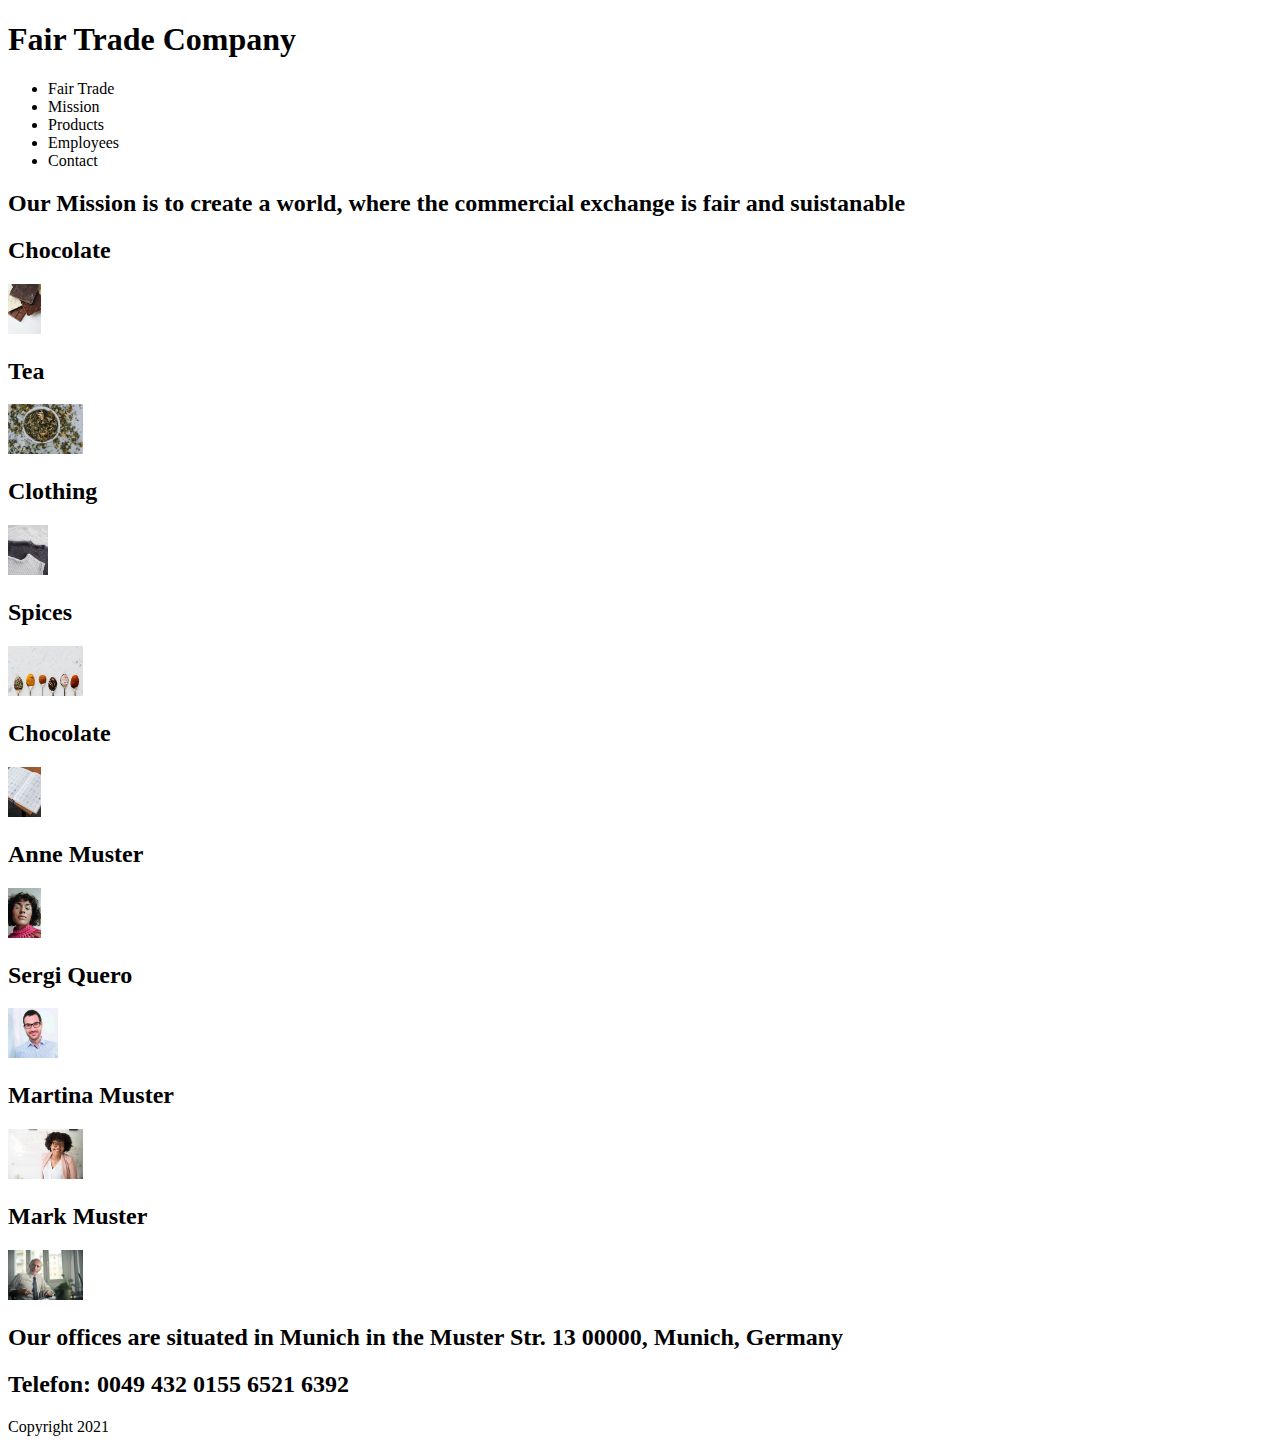
==== HTML_CSS_Websites/Company Home Page with Flexbox/index.html @ d664cd07 "Fair Trade Website" ====
<!DOCTYPE html>
<html lang="en">
<head>
    <meta charset="UTF-8">
    <meta http-equiv="X-UA-Compatible" content="IE=edge">
    <meta name="viewport" content="width=device-width, initial-scale=1.0">
    <title>Fair Trade Company</title>
    <link rel="styles" href="styles.css">

</head>
<body>
    <!--Title-->
    <h1>Fair Trade Company</h1>
    <!--navbar-->
    <navbar>
        <div class="navbar-wrap">
            <ul>
                <li class="logo">
                    Fair Trade
                </li>
                <li href=".mission">
                    Mission     
                </li>
                <li href=".products">
                    Products
                </li>
                <li href=".employees">
                    Employees
                </li>
                <li href=".contact">
                    Contact
                </li>
            </ul>
        </div>
    </navbar>
    <!--mission-->
    <section class="mission">
        <div class="missionwrap">
            <h2>Our Mission is to create a world, where the commercial exchange is fair and suistanable</h2>
        </div>
    </section>
    
    <!--products-->
    <section class="products">
        <div class="productswrap">
            <div class="product">
                <h2>Chocolate</h2>
                <img class="productimg" src="images/products/chocolate.jpg" height="50px">
            </div>
            <div class="product">
                <h2>Tea</h2>
                <img class="productimg" src="images/products/tea.jpg" height="50px">
            </div>
            <div class="product">
                <h2>Clothing</h2>
                <img class="productimg" src="images/products/clothing.jpg" height="50px">
            </div>
            <div class="product">
                <h2>Spices</h2>
                <img class="productimg" src="images/products/spices.jpg" height="50px">
            </div>
            <div class="product">
                <h2>Chocolate</h2>
                <img class="productimg" src="images/products/catalogue.jpg" height="50px">
            </div>
        </div>
    </section>
    <!--Employees-->
    <section class="employees">
        
        <div class="employee">
            <h2>Anne Muster</h2>
            <img class="employeeimg" src="images/employees/annemuster.jpg" height="50px">
        </div>
        <div class="employee">
            <h2>Sergi Quero</h2>
            <img class="employeeimg" src="images/employees/sergiquero.jpg" height="50px">
            
        </div>
        <div class="employee">
            <h2>Martina Muster</h2>
            <img class="employeeimg" src="images/employees/martinamuster.jpg" height="50px">
        </div>
        <div class="employee">
            <h2>Mark Muster</h2>
            <img class="employeeimg" src="images/employees/markmuster.jpg" height="50px">

        </div>
        

    </section>
    
    <!--Contact-->
    <section class="contact">
        <div class="contactwrap ">
        <div class="contactinformation">
            <div class="contactadress">
                <h2>Our offices are situated in Munich in the Muster Str. 13 00000, Munich, Germany</h2>
            </div>
            <div class="contacttelefonemail">
                <h2>Telefon: 0049 432 0155 6521 6392</h2>
            </div>
        </div>
        </div>
    </section>


    <!--footer-->
    <footer>
        <div >
            Copyright 2021
        </div>
    </footer>
</body>
</html>
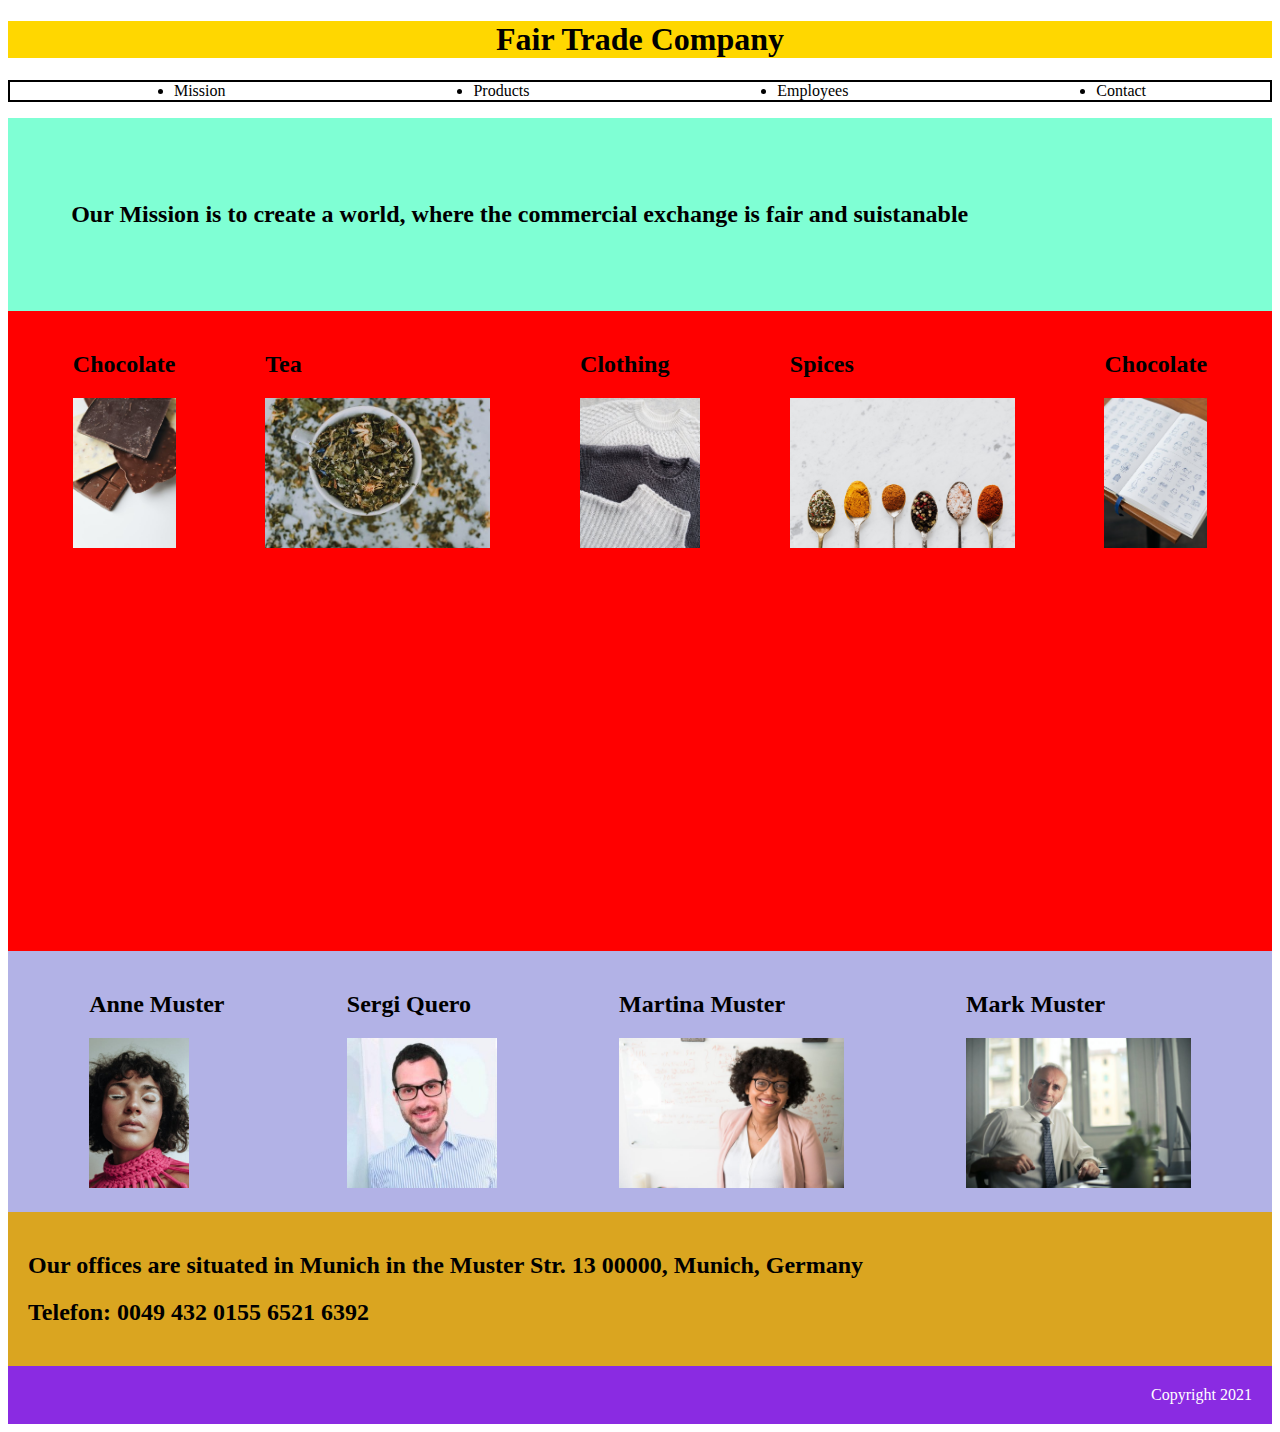
==== commit ceaa744f: "Fair Trade Company CSS" ====
--- a/HTML_CSS_Websites/Company Home Page with Flexbox/index.html
+++ b/HTML_CSS_Websites/Company Home Page with Flexbox/index.html
@@ -5,21 +5,18 @@
     <meta http-equiv="X-UA-Compatible" content="IE=edge">
     <meta name="viewport" content="width=device-width, initial-scale=1.0">
     <title>Fair Trade Company</title>
-    <link rel="styles" href="styles.css">
-
+    <link rel="stylesheet" href="styles.css">
 </head>
 <body>
     <!--Title-->
-    <h1>Fair Trade Company</h1>
+    <h1 class="title">Fair Trade Company</h1>
     <!--navbar-->
     <navbar>
-        <div class="navbar-wrap">
-            <ul>
-                <li class="logo">
-                    Fair Trade
-                </li>
+        <div >
+            <ul class="ul-wrap">
+                
                 <li href=".mission">
-                    Mission     
+                    Mission    
                 </li>
                 <li href=".products">
                     Products
@@ -45,47 +42,49 @@
         <div class="productswrap">
             <div class="product">
                 <h2>Chocolate</h2>
-                <img class="productimg" src="images/products/chocolate.jpg" height="50px">
+                <img class="productimg" src="images/products/chocolate.jpg" height="150px">
             </div>
             <div class="product">
                 <h2>Tea</h2>
-                <img class="productimg" src="images/products/tea.jpg" height="50px">
+                <img class="productimg" src="images/products/tea.jpg" height="150px">
             </div>
             <div class="product">
                 <h2>Clothing</h2>
-                <img class="productimg" src="images/products/clothing.jpg" height="50px">
+                <img class="productimg" src="images/products/clothing.jpg" height="150px">
             </div>
             <div class="product">
                 <h2>Spices</h2>
-                <img class="productimg" src="images/products/spices.jpg" height="50px">
+                <img class="productimg" src="images/products/spices.jpg" height="150px">
             </div>
             <div class="product">
                 <h2>Chocolate</h2>
-                <img class="productimg" src="images/products/catalogue.jpg" height="50px">
+                <img class="productimg" src="images/products/catalogue.jpg" height="150px">
             </div>
         </div>
     </section>
     <!--Employees-->
     <section class="employees">
+        <div class="employeeswrap">
+
         
         <div class="employee">
             <h2>Anne Muster</h2>
-            <img class="employeeimg" src="images/employees/annemuster.jpg" height="50px">
+            <img class="employeeimg" src="images/employees/annemuster.jpg" height="150px">
         </div>
         <div class="employee">
             <h2>Sergi Quero</h2>
-            <img class="employeeimg" src="images/employees/sergiquero.jpg" height="50px">
+            <img class="employeeimg" src="images/employees/sergiquero.jpg" height="150px">
             
         </div>
         <div class="employee">
             <h2>Martina Muster</h2>
-            <img class="employeeimg" src="images/employees/martinamuster.jpg" height="50px">
+            <img class="employeeimg" src="images/employees/martinamuster.jpg" height="150px">
         </div>
         <div class="employee">
             <h2>Mark Muster</h2>
-            <img class="employeeimg" src="images/employees/markmuster.jpg" height="50px">
+            <img class="employeeimg" src="images/employees/markmuster.jpg" height="150px">
 
-        </div>
+        </div></div>
         
 
     </section>
--- a/HTML_CSS_Websites/Company Home Page with Flexbox/styles.css
+++ b/HTML_CSS_Websites/Company Home Page with Flexbox/styles.css
@@ -0,0 +1,90 @@
+/*General*/
+
+/*Title*/
+.title{
+    text-align: center;
+    background-color: gold;
+}
+
+/*navbar*/
+navbar {
+    background-color: gold;
+}
+
+
+.ul-wrap {
+  
+    border: solid 2px black;
+    display: flex;
+    flex-wrap: wrap;
+    justify-content: space-around;
+  }
+
+/*Section Mission*/
+.mission {
+    display: flex;
+    flex-wrap: wrap;
+    background-color: aquamarine;
+}
+
+.mission > div {
+    display: flex;
+    flex-wrap:wrap;
+    padding: 5%;
+}
+
+.missionwrap > h2 {
+    display: flex;
+    text-align: center;
+
+}
+
+/*Section Products*/
+.products {
+   
+}
+.productswrap {
+    display: flex;
+    flex-wrap: wrap;
+    background-color: red;
+    height: 600px;
+    justify-content: space-around;
+    padding: 20px;
+}
+
+.product {
+    display: flex;
+    flex-direction: column;
+    
+}
+
+/*Section Employees*/
+.employees {
+    padding: 20px;
+    background-color: rgb(178, 178, 230);
+}
+
+.employeeswrap {
+    display: flex;
+    flex-wrap: wrap;
+    justify-content: space-around;
+}
+/*Section Contact*/
+.contact {
+    padding: 20px;
+    display: flex;
+    flex-wrap: wrap;
+    background-color: goldenrod;
+}
+
+
+/*Footer*/
+footer {
+    color: white;
+    padding: 20px;
+    display: flex;
+    flex-wrap: wrap;
+    justify-content: flex-end;
+    background-color: blueviolet;
+}
+
